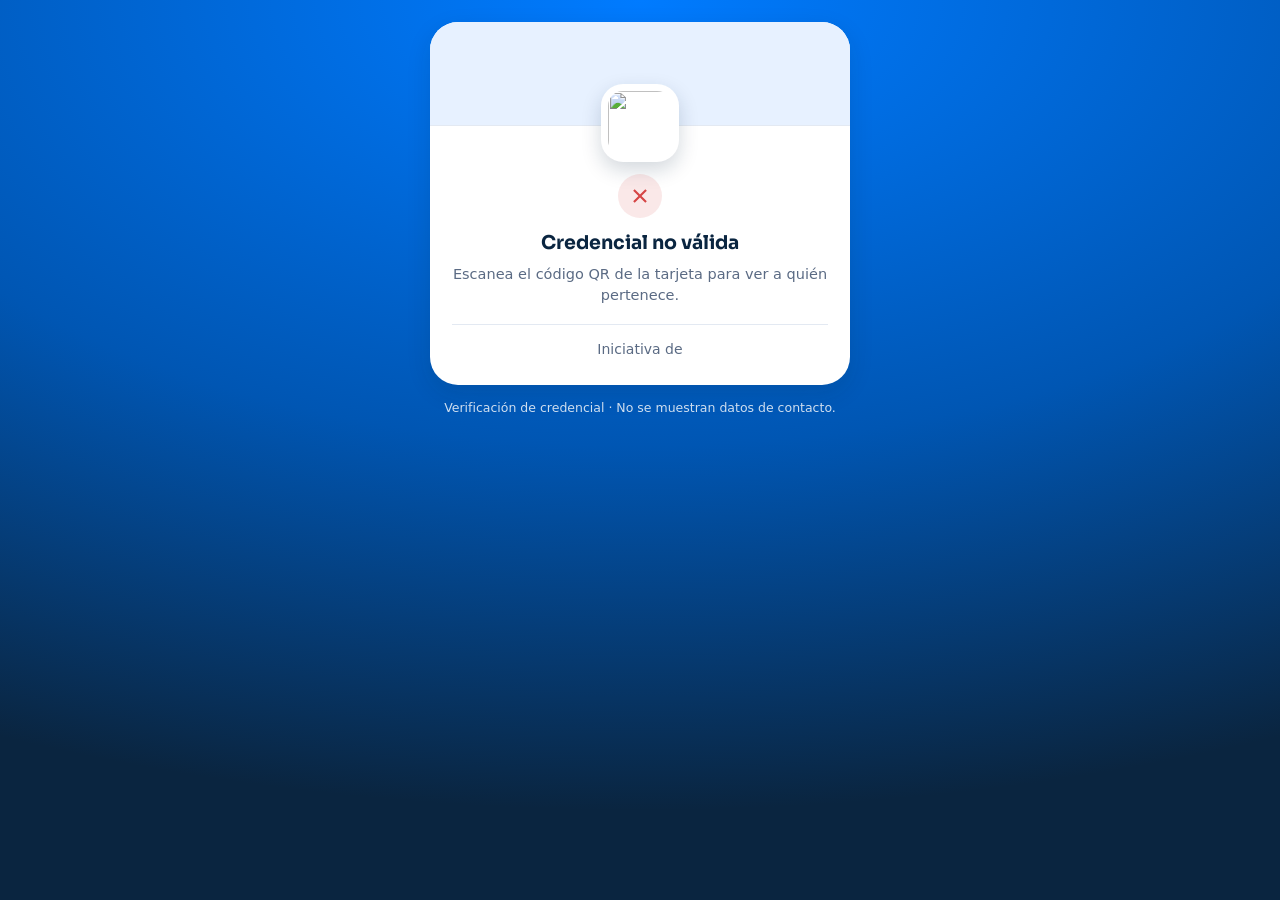
==== index.html @ 2151f660 "Add files via upload" ====
<!DOCTYPE html>
<html lang="es">
<head>
<meta charset="UTF-8">
<meta name="viewport" content="width=device-width, initial-scale=1, viewport-fit=cover">
<title>Credencial · Soy de Flandes</title>
<meta name="theme-color" content="#007BFF">
<meta name="robots" content="noindex, nofollow">
<meta name="referrer" content="no-referrer">
<meta name="description" content="Verificación de credencial.">
<link rel="icon" href="https://res.cloudinary.com/dqqeavica/image/upload/v1753538807/JHONNY_PERDOMO_dn3dah.png">
<link rel="preconnect" href="https://fonts.googleapis.com">
<link rel="preconnect" href="https://fonts.gstatic.com" crossorigin>
<link href="https://fonts.googleapis.com/css2?family=Sora:wght@500;600;700;800&display=swap" rel="stylesheet">
<link rel="stylesheet" href="cred.css">
</head>
<body>

<main class="wrap">

  <div class="card" id="card">

    <div class="banner" id="banner" aria-hidden="true"></div>

    <img class="logo" id="logo" alt="" src="https://res.cloudinary.com/dqqeavica/image/upload/v1753538807/JHONNY_PERDOMO_dn3dah.png">

    <!-- CARGANDO -->
    <section class="estado" id="vCargando">
      <div class="sk sk-1"></div>
      <div class="sk sk-2"></div>
      <div class="sk sk-3"></div>
    </section>

    <!-- CREDENCIAL VÁLIDA -->
    <section class="estado oculto" id="vOk">
      <div class="sello" aria-hidden="true">
        <svg viewBox="0 0 24 24" width="26" height="26"><path fill="currentColor" d="M9.6 16.6 4.8 11.8l1.4-1.4 3.4 3.4 8-8 1.4 1.4z"/></svg>
      </div>
      <p class="rotulo">Esta credencial pertenece a</p>
      <h1 class="nombre" id="oNombre"></h1>
      <p class="doc" id="oDoc"></p>
      <div class="linea"></div>
      <p class="iniciativa">Iniciativa de <strong id="oCandidato"></strong></p>
      <a class="btn oculto" id="oApp" href="#" rel="noopener">Conocer la App</a>
    </section>

    <!-- QR VÁLIDO PERO SIN ASIGNAR -->
    <section class="estado oculto" id="vReserva">
      <div class="sello aviso" aria-hidden="true">
        <svg viewBox="0 0 24 24" width="26" height="26"><path fill="currentColor" d="M11 7h2v7h-2zm0 9h2v2h-2z"/></svg>
      </div>
      <h2 class="titulo">Credencial sin asignar</h2>
      <p class="texto">Esta tarjeta es auténtica, pero todavía no tiene una persona registrada.</p>
      <div class="linea"></div>
      <p class="iniciativa">Iniciativa de <strong class="oCandidato"></strong></p>
    </section>

    <!-- NO EXISTE / ERROR -->
    <section class="estado oculto" id="vNo">
      <div class="sello malo" aria-hidden="true">
        <svg viewBox="0 0 24 24" width="26" height="26"><path fill="currentColor" d="m12 10.6 4.9-4.9 1.4 1.4-4.9 4.9 4.9 4.9-1.4 1.4-4.9-4.9-4.9 4.9-1.4-1.4 4.9-4.9-4.9-4.9 1.4-1.4z"/></svg>
      </div>
      <h2 class="titulo" id="nTitulo">Credencial no válida</h2>
      <p class="texto" id="nTexto">No pudimos verificar esta tarjeta.</p>
      <button class="btn ghost oculto" id="nReintentar" type="button">Reintentar</button>
      <div class="linea"></div>
      <p class="iniciativa">Iniciativa de <strong class="oCandidato"></strong></p>
    </section>

  </div>

  <p class="pie">Verificación de credencial · No se muestran datos de contacto.</p>

</main>

<script src="cred.js"></script>
</body>
</html>
---- cred.css ----
/* ============================================================
   CREDENCIAL PÚBLICA — mismos tokens que la App Pública
   (--brand #007BFF, Sora, radios y sombras del sistema)
   ============================================================ */
:root{
  --brand:#007BFF; --brand-700:#0056B3; --brand-900:#0A2540; --brand-050:#E7F1FF;
  --gold:#2E96FF;
  --bg:#F5F8FC; --surface:#FFFFFF; --line:#E3E9F2;
  --ink:#14223B; --muted:#5B6B84; --danger:#D64545; --ok:#1E9E6A;
  --r-md:16px; --r-lg:22px; --r-xl:28px;
  --sh-2:0 8px 24px rgba(16,36,30,.12);
  --font-display:'Sora',system-ui,sans-serif;
  --font-body:system-ui,-apple-system,'Segoe UI',Roboto,sans-serif;
}
*{box-sizing:border-box;margin:0;padding:0}
html,body{min-height:100%}
body{
  font-family:var(--font-body); color:var(--ink); line-height:1.45;
  -webkit-font-smoothing:antialiased;
  background:
    radial-gradient(120% 90% at 50% 0%, var(--brand) 0%, var(--brand-700) 55%, var(--brand-900) 100%)
    fixed;
  display:grid; place-items:center; padding:22px 16px calc(22px + env(safe-area-inset-bottom));
}
.wrap{width:100%; max-width:420px}

/* ---------- Tarjeta ---------- */
.card{
  position:relative; background:var(--surface); border-radius:var(--r-xl);
  box-shadow:var(--sh-2); overflow:hidden; text-align:center;
  padding:0 22px 26px; animation:sube .45s cubic-bezier(.2,.8,.2,1) both;
}
@keyframes sube{from{transform:translateY(14px);opacity:0}to{transform:none;opacity:1}}

.banner{
  height:104px; margin:0 -22px; background:var(--brand-050) center/cover no-repeat;
  border-bottom:1px solid var(--line);
}
.logo{
  width:78px;height:78px;object-fit:contain;background:#fff;border-radius:22px;padding:7px;
  box-shadow:0 8px 20px rgba(10,37,64,.18); margin:-42px auto 12px; display:block; position:relative;
}

/* ---------- Estados ---------- */
.estado{display:block}
.oculto{display:none !important}

.sello{
  width:44px;height:44px;border-radius:50%;display:grid;place-content:center;
  margin:2px auto 12px; background:rgba(30,158,106,.12); color:var(--ok);
  animation:pop .45s cubic-bezier(.2,.8,.2,1) both;
}
.sello.aviso{background:rgba(46,150,255,.14); color:var(--brand)}
.sello.malo{background:rgba(214,69,69,.12); color:var(--danger)}
@keyframes pop{from{transform:scale(.7);opacity:0}to{transform:none;opacity:1}}

.rotulo{color:var(--muted); font-size:14px; letter-spacing:.2px}
.nombre{
  font-family:var(--font-display); font-weight:800; font-size:24px; line-height:1.2;
  color:var(--brand-900); margin:6px 0 4px; text-transform:capitalize; word-break:break-word;
}
.doc{
  display:inline-block; margin-top:2px; padding:5px 12px; border-radius:999px;
  background:var(--brand-050); color:var(--brand-700);
  font-weight:700; font-size:14px; letter-spacing:1px;
}
.titulo{font-family:var(--font-display); font-weight:700; font-size:19px; color:var(--brand-900)}
.texto{color:var(--muted); font-size:14.5px; margin-top:6px}

.linea{height:1px;background:var(--line);margin:18px 0 14px}
.iniciativa{color:var(--muted); font-size:14px}
.iniciativa strong{color:var(--brand-700); font-family:var(--font-display); font-weight:700}

.btn{
  display:inline-block; margin-top:16px; padding:12px 22px; border-radius:999px;
  background:var(--brand); color:#fff; text-decoration:none; font-weight:700; font-size:15px;
  box-shadow:0 10px 22px rgba(0,123,255,.32); transition:transform .12s ease, filter .12s ease;
}
.btn:active{transform:scale(.97); filter:brightness(.95)}
.btn.ghost{background:transparent;color:var(--brand-700);box-shadow:none;border:1.5px solid var(--line)}

/* ---------- Esqueleto de carga ---------- */
.sk{height:14px;border-radius:8px;margin:10px auto;background:linear-gradient(90deg,#EEF3F9 25%,#E3E9F2 37%,#EEF3F9 63%);background-size:400% 100%;animation:sk 1.2s ease infinite}
.sk-1{width:60%} .sk-2{width:82%;height:22px} .sk-3{width:40%}
@keyframes sk{0%{background-position:100% 50%}100%{background-position:0 50%}}

.pie{margin-top:14px;text-align:center;color:rgba(255,255,255,.82);font-size:12.5px}

@media (prefers-color-scheme:dark){
  :root{--surface:#111A2B; --ink:#E8EEF7; --muted:#9DB0CA; --line:#22314A; --brand-050:#16243B; --brand-900:#E8EEF7}
  .logo{background:#fff}
}
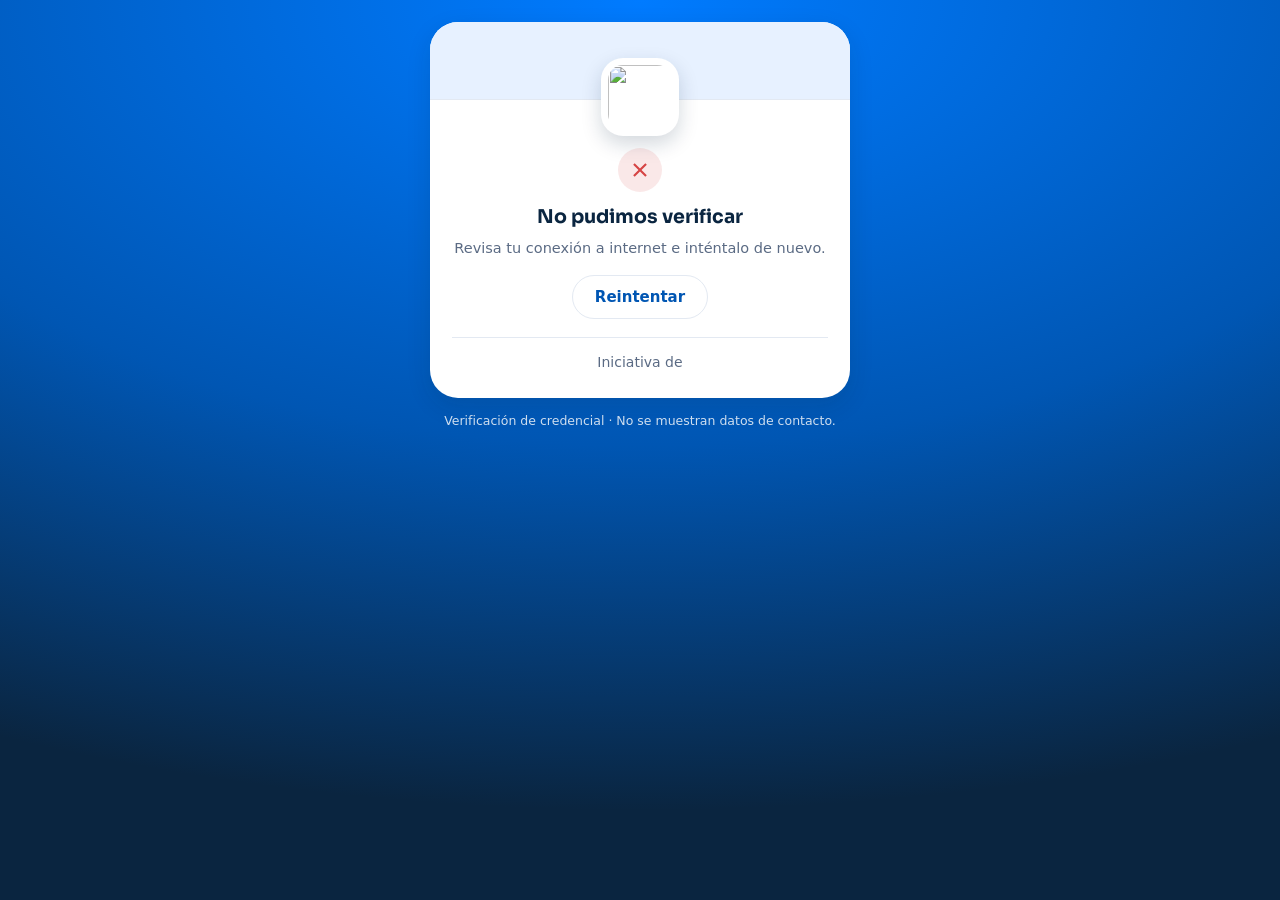
==== commit 320e8145: "Add files via upload" ====
--- a/index.html
+++ b/index.html
@@ -41,7 +41,6 @@
       <p class="doc" id="oDoc"></p>
       <div class="linea"></div>
       <p class="iniciativa">Iniciativa de <strong id="oCandidato"></strong></p>
-      <a class="btn oculto" id="oApp" href="#" rel="noopener">Conocer la App</a>
     </section>
 
     <!-- QR VÁLIDO PERO SIN ASIGNAR -->
@@ -57,7 +56,7 @@
 
     <!-- NO EXISTE / ERROR -->
     <section class="estado oculto" id="vNo">
-      <div class="sello malo" aria-hidden="true">
+      <div class="sello malo" id="nSello" aria-hidden="true">
         <svg viewBox="0 0 24 24" width="26" height="26"><path fill="currentColor" d="m12 10.6 4.9-4.9 1.4 1.4-4.9 4.9 4.9 4.9-1.4 1.4-4.9-4.9-4.9 4.9-1.4-1.4 4.9-4.9-4.9-4.9 1.4-1.4z"/></svg>
       </div>
       <h2 class="titulo" id="nTitulo">Credencial no válida</h2>
@@ -66,6 +65,33 @@
       <div class="linea"></div>
       <p class="iniciativa">Iniciativa de <strong class="oCandidato"></strong></p>
     </section>
+
+    <!-- CLAVE DEL EQUIPO (la credencial es pública; el escáner no) -->
+    <section class="estado oculto" id="vClave">
+      <div class="sello aviso" aria-hidden="true">
+        <svg viewBox="0 0 24 24" width="26" height="26"><path fill="currentColor" d="M17 9h-1V7a4 4 0 1 0-8 0v2H7a1 1 0 0 0-1 1v9a1 1 0 0 0 1 1h10a1 1 0 0 0 1-1v-9a1 1 0 0 0-1-1m-7-2a2 2 0 1 1 4 0v2h-4zm2 10a1.5 1.5 0 1 1 0-3 1.5 1.5 0 0 1 0 3"/></svg>
+      </div>
+      <h2 class="titulo">Zona del equipo</h2>
+      <p class="texto">Revisar tarjetas una tras otra es una función del equipo de <strong class="oCandidato"></strong>. Ingresa la clave para continuar.</p>
+      <input class="campo" id="clInput" type="password" autocomplete="off" autocapitalize="off" spellcheck="false" placeholder="Clave del equipo" aria-label="Clave del equipo">
+      <p class="aviso-err oculto" id="clErr"></p>
+      <button class="btn" id="clEntrar" type="button">Entrar</button>
+      <p class="nota">Con esto tu celular queda habilitado; no habrá que teclearla cada vez.</p>
+    </section>
+
+    <!-- ESCÁNER EN LA PROPIA PÁGINA -->
+    <section class="estado oculto" id="vScan">
+      <div class="cam">
+        <video id="scVideo" playsinline muted autoplay></video>
+        <canvas id="scMarco"></canvas>
+        <div class="cam-guia" aria-hidden="true"></div>
+      </div>
+      <p class="texto" id="scMsg">Apunta la cámara al QR de la tarjeta.</p>
+    </section>
+
+    <!-- Botón compartido: aparece en todos los estados -->
+    <button class="btn oculto" id="btnScan" type="button">Volver a escanear</button>
+    <button class="btn ghost oculto" id="btnCerrarScan" type="button">Cancelar</button>
 
   </div>
 
--- a/cred.css
+++ b/cred.css
@@ -33,7 +33,10 @@
 @keyframes sube{from{transform:translateY(14px);opacity:0}to{transform:none;opacity:1}}
 
 .banner{
-  height:104px; margin:0 -22px; background:var(--brand-050) center/cover no-repeat;
+  /* proporción real del banner (1370x256) → se ve completo, sin recortes.
+     aspect-ratio calcula el alto desde el ancho de la tarjeta ⇒ responsive. */
+  aspect-ratio:1370 / 256; margin:0 -22px;
+  background:var(--brand-050) center/contain no-repeat;
   border-bottom:1px solid var(--line);
 }
 .logo{
@@ -74,10 +77,50 @@
 .btn{
   display:inline-block; margin-top:16px; padding:12px 22px; border-radius:999px;
   background:var(--brand); color:#fff; text-decoration:none; font-weight:700; font-size:15px;
+  border:0; cursor:pointer; font-family:inherit;
   box-shadow:0 10px 22px rgba(0,123,255,.32); transition:transform .12s ease, filter .12s ease;
 }
 .btn:active{transform:scale(.97); filter:brightness(.95)}
 .btn.ghost{background:transparent;color:var(--brand-700);box-shadow:none;border:1.5px solid var(--line)}
+
+/* ---------- Clave del equipo ---------- */
+.campo{
+  display:block; width:100%; margin:16px 0 0; padding:13px 16px;
+  border:1.5px solid var(--line); border-radius:14px; background:var(--bg);
+  font-family:inherit; font-size:16px; color:var(--ink); text-align:center;
+  letter-spacing:1px; outline:none; transition:border-color .15s ease, box-shadow .15s ease;
+}
+.campo::placeholder{letter-spacing:0; color:var(--muted)}
+.campo:focus{border-color:var(--brand); box-shadow:0 0 0 4px rgba(0,123,255,.14)}
+.campo.mal{border-color:var(--danger); animation:tiembla .3s}
+@keyframes tiembla{25%{transform:translateX(-6px)}75%{transform:translateX(6px)}}
+.aviso-err{margin-top:10px; color:var(--danger); font-size:13.5px; font-weight:600}
+.nota{margin-top:12px; color:var(--muted); font-size:12.5px}
+.btn .cand{display:inline-block}
+
+/* ---------- Cámara embebida (volver a escanear) ---------- */
+.cam{
+  position:relative; width:100%; aspect-ratio:1/1; border-radius:var(--r-lg);
+  overflow:hidden; background:#0B1524; margin:4px 0 12px;
+}
+.cam video{width:100%;height:100%;object-fit:cover;display:block;background:#0B1524}
+.cam canvas{position:absolute;inset:0;width:100%;height:100%;pointer-events:none}
+/* guía: esquinas para encuadrar la tarjeta */
+.cam-guia{
+  position:absolute; inset:14%; border-radius:14px; pointer-events:none;
+  box-shadow:0 0 0 100vmax rgba(6,15,28,.34);
+}
+.cam-guia::before,.cam-guia::after{
+  content:''; position:absolute; width:26px; height:26px; border:3px solid rgba(255,255,255,.9); border-radius:6px;
+}
+.cam-guia::before{top:-2px;left:-2px;border-right:0;border-bottom:0}
+.cam-guia::after{bottom:-2px;right:-2px;border-left:0;border-top:0}
+/* destello verde al leer */
+.cam.leido::after{
+  content:''; position:absolute; inset:0; background:rgba(30,158,106,.35);
+  animation:flash .45s ease-out forwards;
+}
+@keyframes flash{from{opacity:1}to{opacity:0}}
 
 /* ---------- Esqueleto de carga ---------- */
 .sk{height:14px;border-radius:8px;margin:10px auto;background:linear-gradient(90deg,#EEF3F9 25%,#E3E9F2 37%,#EEF3F9 63%);background-size:400% 100%;animation:sk 1.2s ease infinite}
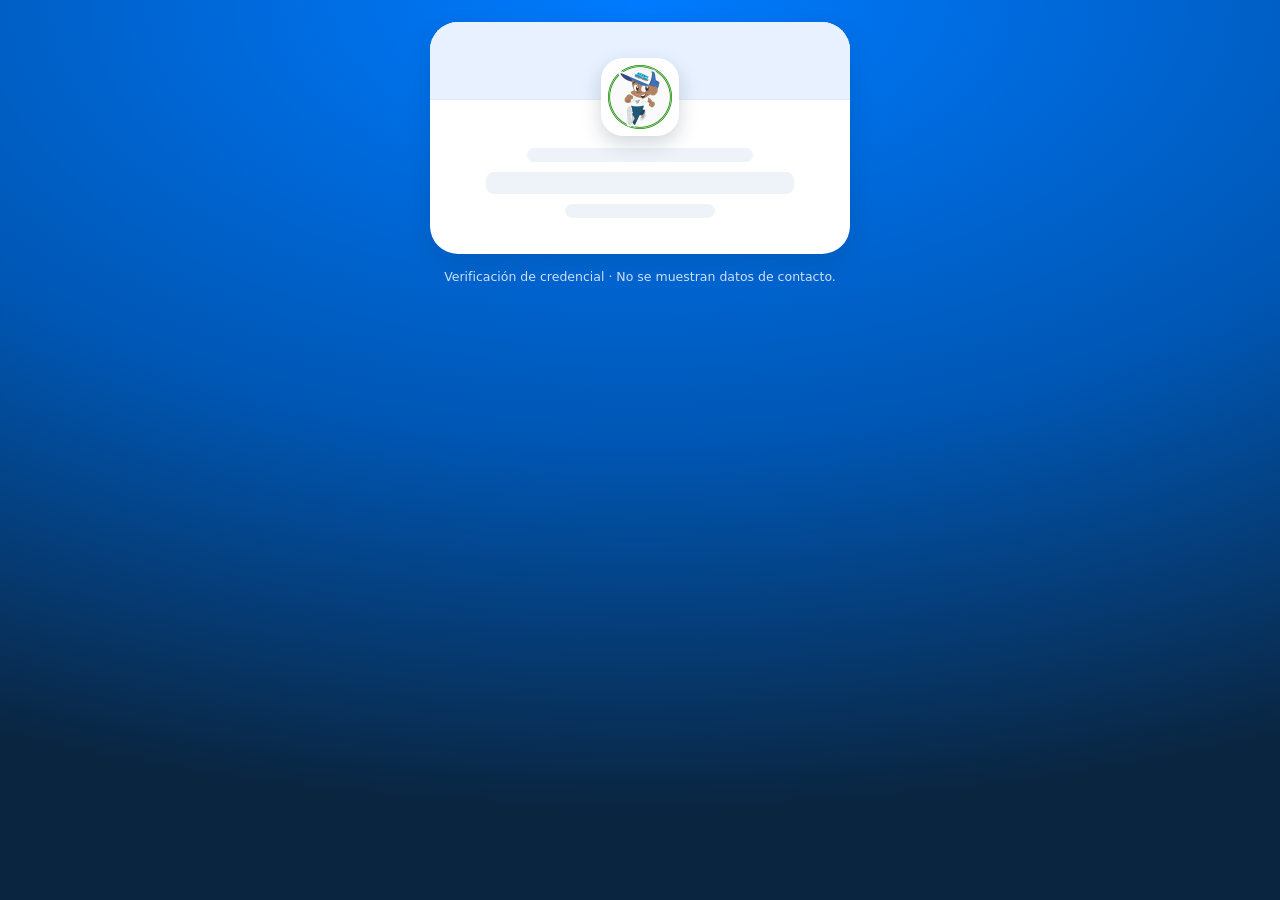
==== commit 03ddafe3: "Fase 4 (2026.10.13.1): version.js + service worker de entrada instantánea, red.js con rid fijo, logo" ====
--- a/index.html
+++ b/index.html
@@ -8,11 +8,14 @@
 <meta name="robots" content="noindex, nofollow">
 <meta name="referrer" content="no-referrer">
 <meta name="description" content="Verificación de credencial.">
-<link rel="icon" href="https://res.cloudinary.com/dqqeavica/image/upload/v1753538807/JHONNY_PERDOMO_dn3dah.png">
+<link rel="icon" href="img/logo.png">
 <link rel="preconnect" href="https://fonts.googleapis.com">
 <link rel="preconnect" href="https://fonts.gstatic.com" crossorigin>
 <link href="https://fonts.googleapis.com/css2?family=Sora:wght@500;600;700;800&display=swap" rel="stylesheet">
-<link rel="stylesheet" href="cred.css">
+<script src="js/marca.js"></script>
+<script src="js/storage-ns.js"></script>
+<link rel="stylesheet" href="css/cred.css">
+  <script src="js/marca-vivo.js"></script>
 </head>
 <body>
 
@@ -22,7 +25,7 @@
 
     <div class="banner" id="banner" aria-hidden="true"></div>
 
-    <img class="logo" id="logo" alt="" src="https://res.cloudinary.com/dqqeavica/image/upload/v1753538807/JHONNY_PERDOMO_dn3dah.png">
+    <img class="logo" id="logo" alt="" src="img/logo.png">
 
     <!-- CARGANDO -->
     <section class="estado" id="vCargando">
@@ -99,6 +102,8 @@
 
 </main>
 
-<script src="cred.js"></script>
+  <script src="js/version.js"></script>
+  <script src="js/red.js"></script>
+  <script src="js/cred.js"></script>
 </body>
 </html>
--- a/css/cred.css
+++ b/css/cred.css
@@ -0,0 +1,141 @@
+/* ============================================================
+   CREDENCIAL PÚBLICA — Sistema de diseño
+   Mismos tokens que la App Pública (Sora, radios, sombras).
+   Color: tokens --brand* del :root.
+   ============================================================ */
+:root{
+  --brand:#007BFF; --brand-700:#0056B3; --brand-900:#0A2540; --brand-050:#E7F1FF;
+  /* FASE 0 · componentes RGB de la marca, para rgba de la paleta.
+     Derivan del mismo color de arriba; si cambia el hex, cambian estos. */
+  --brand-rgb:0,123,255; --brand-700-rgb:0,86,179; --brand-900-rgb:10,37,64;
+  --gold-rgb:46,150,255;
+
+  --gold:#2E96FF;
+  --bg:#F5F8FC; --surface:#FFFFFF; --line:#E3E9F2;
+  --ink:#14223B; --muted:#5B6B84; --danger:#D64545; --ok:#1E9E6A;
+  --r-md:16px; --r-lg:22px; --r-xl:28px;
+  --sh-2:0 8px 24px rgba(16,36,30,.12);
+  --font-display:'Sora',system-ui,sans-serif;
+  --font-body:system-ui,-apple-system,'Segoe UI',Roboto,sans-serif;
+}
+*{box-sizing:border-box;margin:0;padding:0}
+html,body{min-height:100%}
+body{
+  font-family:var(--font-body); color:var(--ink); line-height:1.45;
+  -webkit-font-smoothing:antialiased;
+  background:
+    radial-gradient(120% 90% at 50% 0%, var(--brand) 0%, var(--brand-700) 55%, var(--brand-900) 100%)
+    fixed;
+  display:grid; place-items:center; padding:22px 16px calc(22px + env(safe-area-inset-bottom));
+}
+.wrap{width:100%; max-width:420px}
+
+/* ---------- Tarjeta ---------- */
+.card{
+  position:relative; background:var(--surface); border-radius:var(--r-xl);
+  box-shadow:var(--sh-2); overflow:hidden; text-align:center;
+  padding:0 22px 26px; animation:sube .45s cubic-bezier(.2,.8,.2,1) both;
+}
+@keyframes sube{from{transform:translateY(14px);opacity:0}to{transform:none;opacity:1}}
+
+.banner{
+  /* proporción real del banner (1370x256) → se ve completo, sin recortes.
+     aspect-ratio calcula el alto desde el ancho de la tarjeta ⇒ responsive. */
+  aspect-ratio:1370 / 256; margin:0 -22px;
+  background:var(--brand-050) center/contain no-repeat;
+  border-bottom:1px solid var(--line);
+}
+.logo{
+  width:78px;height:78px;object-fit:contain;background:#fff;border-radius:22px;padding:7px;
+  box-shadow:0 8px 20px rgba(var(--brand-900-rgb),.18); margin:-42px auto 12px; display:block; position:relative;
+}
+
+/* ---------- Estados ---------- */
+.estado{display:block}
+.oculto{display:none !important}
+
+.sello{
+  width:44px;height:44px;border-radius:50%;display:grid;place-content:center;
+  margin:2px auto 12px; background:rgba(30,158,106,.12); color:var(--ok);
+  animation:pop .45s cubic-bezier(.2,.8,.2,1) both;
+}
+.sello.aviso{background:rgba(var(--gold-rgb),.14); color:var(--brand)}
+.sello.malo{background:rgba(214,69,69,.12); color:var(--danger)}
+@keyframes pop{from{transform:scale(.7);opacity:0}to{transform:none;opacity:1}}
+
+.rotulo{color:var(--muted); font-size:14px; letter-spacing:.2px}
+.nombre{
+  font-family:var(--font-display); font-weight:800; font-size:24px; line-height:1.2;
+  color:var(--brand-900); margin:6px 0 4px; text-transform:capitalize; word-break:break-word;
+}
+.doc{
+  display:inline-block; margin-top:2px; padding:5px 12px; border-radius:999px;
+  background:var(--brand-050); color:var(--brand-700);
+  font-weight:700; font-size:14px; letter-spacing:1px;
+}
+.titulo{font-family:var(--font-display); font-weight:700; font-size:19px; color:var(--brand-900)}
+.texto{color:var(--muted); font-size:14.5px; margin-top:6px}
+
+.linea{height:1px;background:var(--line);margin:18px 0 14px}
+.iniciativa{color:var(--muted); font-size:14px}
+.iniciativa strong{color:var(--brand-700); font-family:var(--font-display); font-weight:700}
+
+.btn{
+  display:inline-block; margin-top:16px; padding:12px 22px; border-radius:999px;
+  background:var(--brand); color:#fff; text-decoration:none; font-weight:700; font-size:15px;
+  border:0; cursor:pointer; font-family:inherit;
+  box-shadow:0 10px 22px rgba(var(--brand-rgb),.32); transition:transform .12s ease, filter .12s ease;
+}
+.btn:active{transform:scale(.97); filter:brightness(.95)}
+.btn.ghost{background:transparent;color:var(--brand-700);box-shadow:none;border:1.5px solid var(--line)}
+
+/* ---------- Clave del equipo ---------- */
+.campo{
+  display:block; width:100%; margin:16px 0 0; padding:13px 16px;
+  border:1.5px solid var(--line); border-radius:14px; background:var(--bg);
+  font-family:inherit; font-size:16px; color:var(--ink); text-align:center;
+  letter-spacing:1px; outline:none; transition:border-color .15s ease, box-shadow .15s ease;
+}
+.campo::placeholder{letter-spacing:0; color:var(--muted)}
+.campo:focus{border-color:var(--brand); box-shadow:0 0 0 4px rgba(var(--brand-rgb),.14)}
+.campo.mal{border-color:var(--danger); animation:tiembla .3s}
+@keyframes tiembla{25%{transform:translateX(-6px)}75%{transform:translateX(6px)}}
+.aviso-err{margin-top:10px; color:var(--danger); font-size:13.5px; font-weight:600}
+.nota{margin-top:12px; color:var(--muted); font-size:12.5px}
+.btn .cand{display:inline-block}
+
+/* ---------- Cámara embebida (volver a escanear) ---------- */
+.cam{
+  position:relative; width:100%; aspect-ratio:1/1; border-radius:var(--r-lg);
+  overflow:hidden; background:#0B1524; margin:4px 0 12px;
+}
+.cam video{width:100%;height:100%;object-fit:cover;display:block;background:#0B1524}
+.cam canvas{position:absolute;inset:0;width:100%;height:100%;pointer-events:none}
+/* guía: esquinas para encuadrar la tarjeta */
+.cam-guia{
+  position:absolute; inset:14%; border-radius:14px; pointer-events:none;
+  box-shadow:0 0 0 100vmax rgba(6,15,28,.34);
+}
+.cam-guia::before,.cam-guia::after{
+  content:''; position:absolute; width:26px; height:26px; border:3px solid rgba(255,255,255,.9); border-radius:6px;
+}
+.cam-guia::before{top:-2px;left:-2px;border-right:0;border-bottom:0}
+.cam-guia::after{bottom:-2px;right:-2px;border-left:0;border-top:0}
+/* destello verde al leer */
+.cam.leido::after{
+  content:''; position:absolute; inset:0; background:rgba(30,158,106,.35);
+  animation:flash .45s ease-out forwards;
+}
+@keyframes flash{from{opacity:1}to{opacity:0}}
+
+/* ---------- Esqueleto de carga ---------- */
+.sk{height:14px;border-radius:8px;margin:10px auto;background:linear-gradient(90deg,#EEF3F9 25%,#E3E9F2 37%,#EEF3F9 63%);background-size:400% 100%;animation:sk 1.2s ease infinite}
+.sk-1{width:60%} .sk-2{width:82%;height:22px} .sk-3{width:40%}
+@keyframes sk{0%{background-position:100% 50%}100%{background-position:0 50%}}
+
+.pie{margin-top:14px;text-align:center;color:rgba(255,255,255,.82);font-size:12.5px}
+
+@media (prefers-color-scheme:dark){
+  :root{--surface:#111A2B; --ink:#E8EEF7; --muted:#9DB0CA; --line:#22314A; --brand-050:#16243B; --brand-900:#E8EEF7}
+  .logo{background:#fff}
+}
